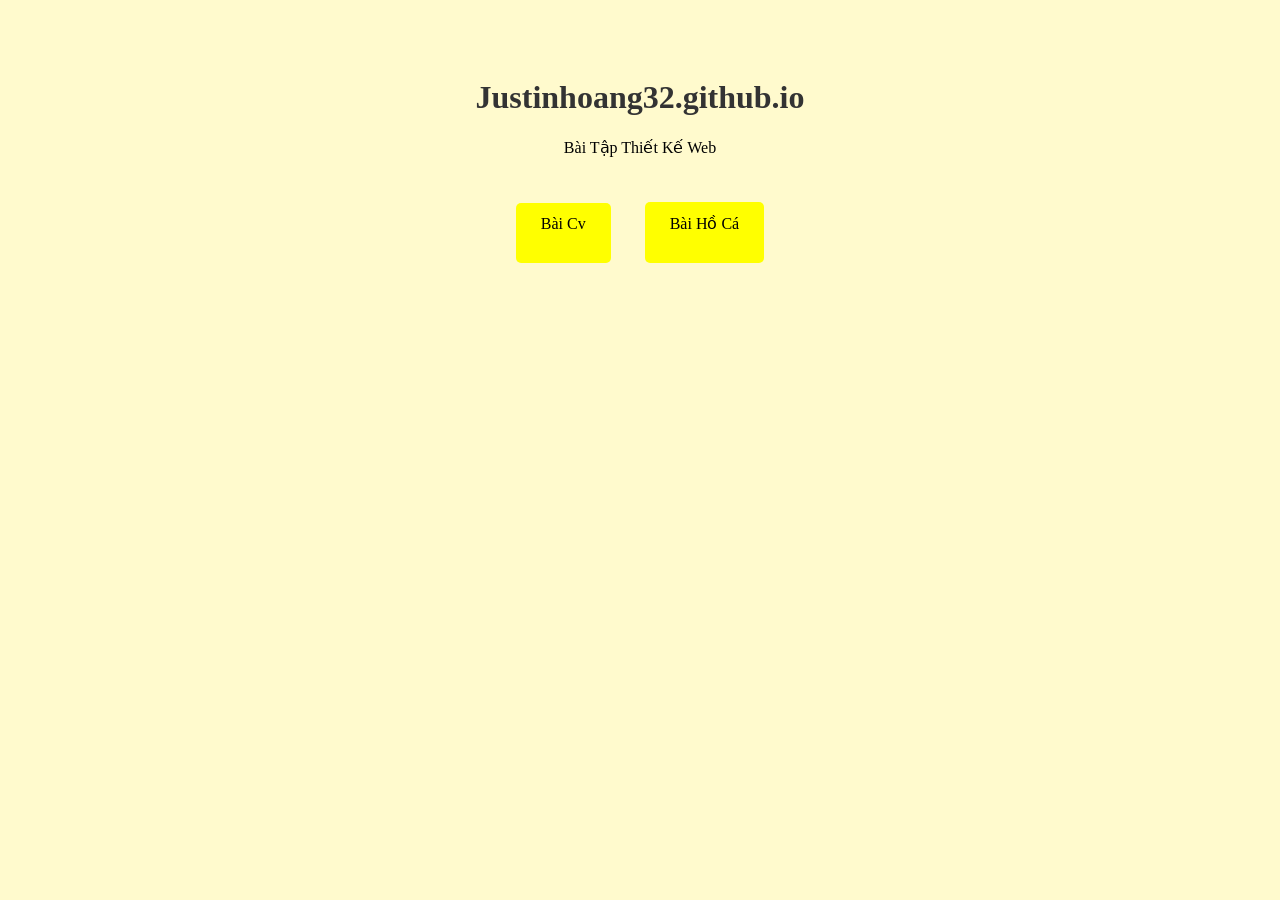
==== index.html @ a018339f "tranghome" ====
<!DOCTYPE html>
<html lang="en">
<head>
    <meta charset="UTF-8">
    <meta name="viewport" content="width=device-width, initial-scale=1.0">
    <title>Bài Tập</title>
    <link rel="stylesheet" href="style.css">
</head>
<body>
    </head>
<body>
  <h1>Justinhoang32.github.io</h1>
  <p>Bài Tập Thiết Kế Web </p>
  
  <div class="link-container">
    <a href="/CV/index.html" target="_blank">Bài Cv <br><br> </a>
    <a href="/hoca/index.html" target="_blank">Bài Hồ Cá <br><br> </a>
  </div>

</body>
</html>
---- style.css ----
body {
      font-family:'Times New Roman', Times, serif;
      background-color: lemonchiffon;
      text-align: center;
      padding: 50px;   
    }

    h1 {
      color: #333;
      
    }

    .link-container {
      margin-top: 30px;
    }

    a {
      display: inline-block;
      margin: 15px;
      padding: 12px 25px;
      text-decoration: none;
      color: black;
      background-color: yellow;
      border-radius: 5px;
      transition: background-color 0.3s ease;
    }

    a:hover {
      background-color: yellow;
    }
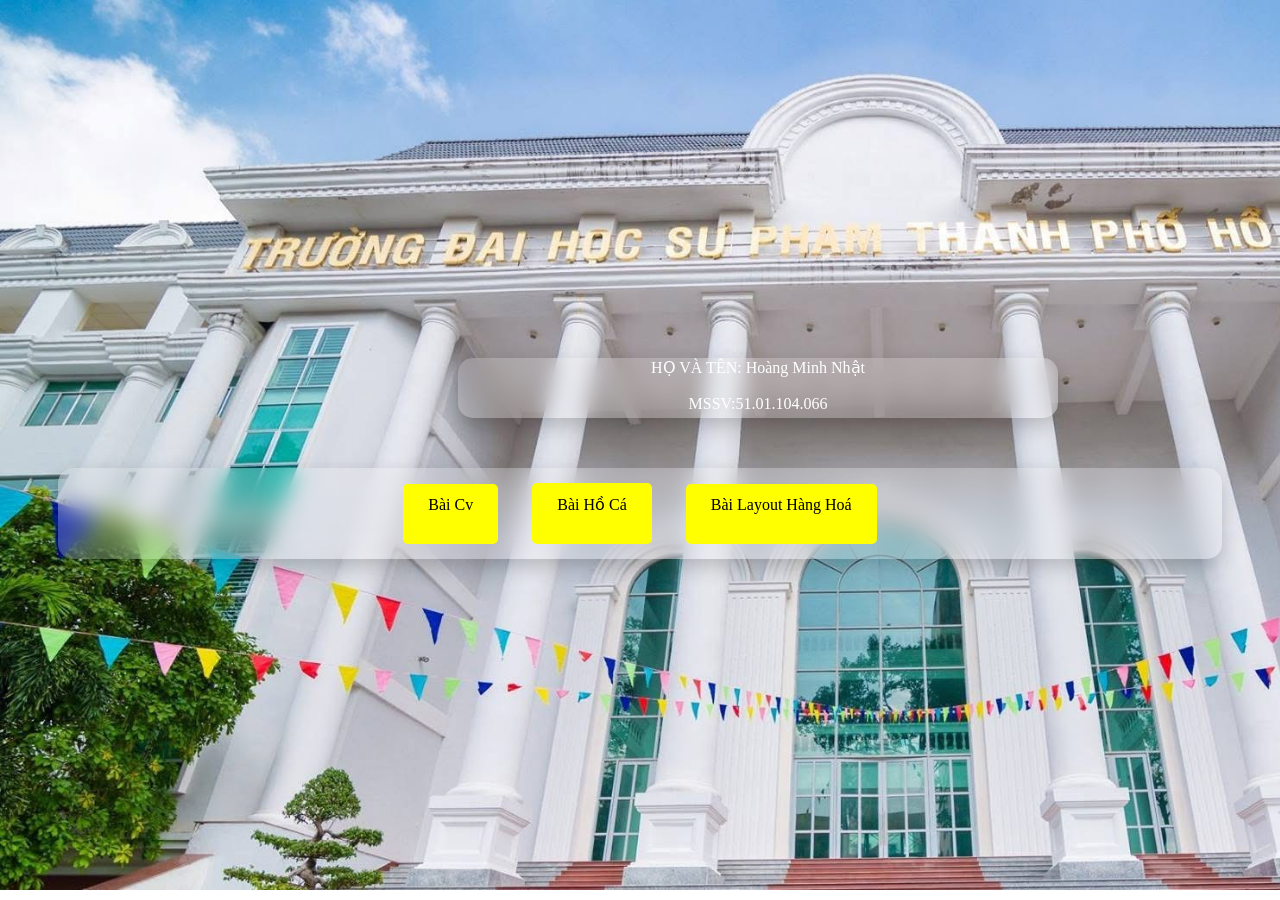
==== commit 381d21b8: "Bai Tap" ====
--- a/index.html
+++ b/index.html
@@ -9,12 +9,14 @@
 <body>
     </head>
 <body>
-  <h1>Justinhoang32.github.io</h1>
-  <p>Bài Tập Thiết Kế Web </p>
-  
+  <div class="content"> HỌ VÀ TÊN: Hoàng Minh Nhật <br><br> MSSV:51.01.104.066</div>
+  <div class="content1"> 
+   </div>
+
   <div class="link-container">
     <a href="/CV/index.html" target="_blank">Bài Cv <br><br> </a>
     <a href="/hoca/index.html" target="_blank">Bài Hồ Cá <br><br> </a>
+    <a href="/banhang/index.html" target="_blank">Bài Layout Hàng Hoá <br><br></a>
   </div>
 
 </body>
--- a/style.css
+++ b/style.css
@@ -1,18 +1,49 @@
 body {
       font-family:'Times New Roman', Times, serif;
-      background-color: lemonchiffon;
+      background-image:url(anhtranghome1.JPG) ;
       text-align: center;
       padding: 50px;   
+      background-size: cover;
+      background-repeat: no-repeat;
+      height: 86vh;
     }
+.content{
+  background: rgba(255, 255, 255, 0.2);
+  backdrop-filter: blur(10px);
+  border-radius: 15px;
+  color: #fff;
+  box-shadow: 0 8px 20px rgba(0,0,0,0.2);
+  transition: transform 0.3s ease;
+  width: 600px; 
+  height: 60px;
+  margin-left:400px;
+  margin-top: 300px;
+  position:relative;
+}
 
+   .content:hover{
+  transform: translateY(-8px);
+   }
+  
     h1 {
       color: #333;
       
     }
 
     .link-container {
-      margin-top: 30px;
+      margin-top: 50px;
+      background: rgba(255, 255, 255, 0.2);
+      backdrop-filter: blur(12px);
+      border-radius: 15px;
+      color: #fff;
+      box-shadow: 0 8px 20px rgba(0,0,0,0.2);
+      transition: transform 0.3s ease;
+      position: relative;
     }
+    .link-container:hover {
+     transform: translateY(-8px);
+    }
+
 
     a {
       display: inline-block;
@@ -23,8 +54,11 @@
       background-color: yellow;
       border-radius: 5px;
       transition: background-color 0.3s ease;
+      transition: transform 0.3s ease;
     }
+    
 
     a:hover {
       background-color: yellow;
+      transform: translateY(-8px);
     }
